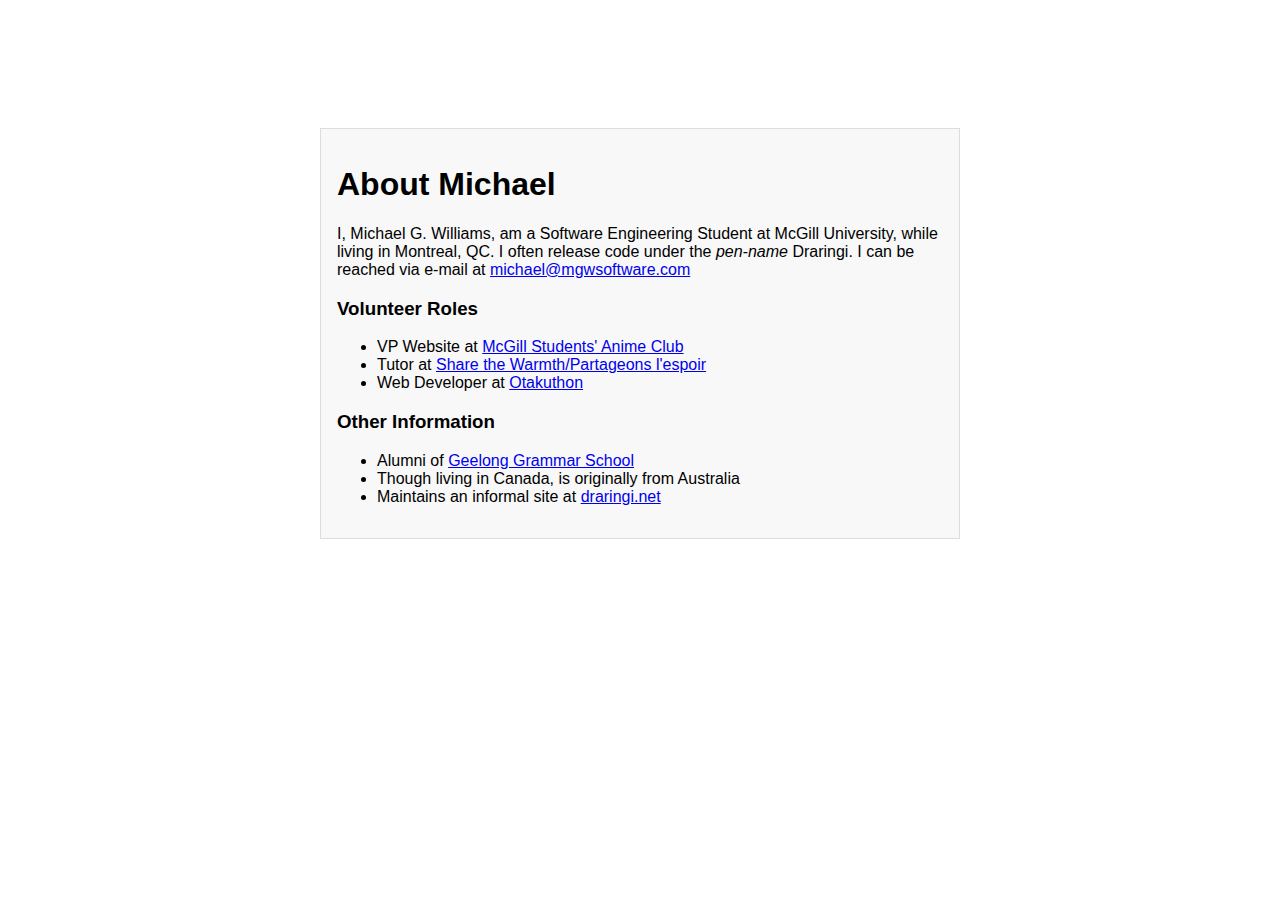
==== index.html @ 5ef1f643 "Added Version Control to mgwsoftware.com" ====
<!DOCTYPE html>
<html>
	<head>
		<title>Michael Williams - Software Engineering Student</title>
		<link rel="stylesheet" href="/css/pure-min.css">
		<link rel="stylesheet" href="/css/site.css">
		<link rel="canonical" href="http://www.mgwsoftware.com">
	</head>
	<body>
		<div class="pure-g">
			<div class="pure-u-1-4">
			</div>
			<div class="pure-u-1-2" itemscope itemtype="http://data-vocabulary.org/Person">
				<div class="t-box">
					<h1 class="splash-head">About Michael</h1>
					<p class="splash-subhead">
						I, <span itemprop="name">Michael G. Williams</span>, am a <span itemprop="role">Software Engineering Student</span> at <span itemprop="affiliation">McGill University</span>, while living in <span itemprop="address" itemscope itemtype="http://data-vocabulary.org/Address"><span itemprop="locality">Montreal</span>, <span itemprop="region">QC</span></span>.
						I often release code under the <i>pen-name</i> <span itemprop="nickname">Draringi</span>.
						I can be reached via e-mail at <a href="mailto:michael@mgwsoftware.com" itemprop="email">michael@mgwsoftware.com</a>
					</p>
					<p>
						<h3>Volunteer Roles</h3>
						<ul>
							<li>VP Website at <span itemprop="memberOf" itemscope itemtype="http://www.data-vocabulary.org/Organization/"><a href="http://www.animcgill.org/" itemprop="url"><span itemprop="name">McGill Students' Anime Club</span></a></span></li>
							<li>Tutor at <span itemprop="memberOf" itemscope itemtype="http://www.data-vocabulary.org/Organization/"><a href="http://sharethewarmth.ca/" itemprop="url"><span itemprop="name">Share the Warmth/Partageons l'espoir</span></a></span></li>
							<li>Web Developer at <span itemprop="memberOf" itemscope itemtype="http://www.data-vocabulary.org/Organization/"><a href="http://www.otakuthon.com/" itemprop="url"><span itemprop="name">Otakuthon</span></a></span></li>
						</ul>
					</p>
					<p>
						<h3>Other Information</h3>
						<ul>
							<li>Alumni of <span itemprop="alumniOf" itemscope itemtype="http://www.data-vocabulary.org/Organization/"><a href="http://www.ggs.vic.edu.au/" itemprop="url"><span itemprop="name">Geelong Grammar School</span></a></span></li>
							<li>Though living in Canada, is originally from <span itemprop="nationality">Australia</span></li>
							<li>Maintains an informal site at <a href="https://www.draringi.net" itemprop="sameAs">draringi.net</a></li>
						</ul>
					</p>
				</div>
			</div>
		</div>

		<div class="pure-g">
		</div>
	</body>
</html>
---- css/site.css ----
body {
	margin-top: 10%;
}
.t-box {
	padding: 1em;
	-webkit-box-sizing: border-box;
	-moz-box-sizing: border-box;
	box-sizing: border-box;
	border: 1px solid #ddd;
	background-color: #F8F8F8;
}
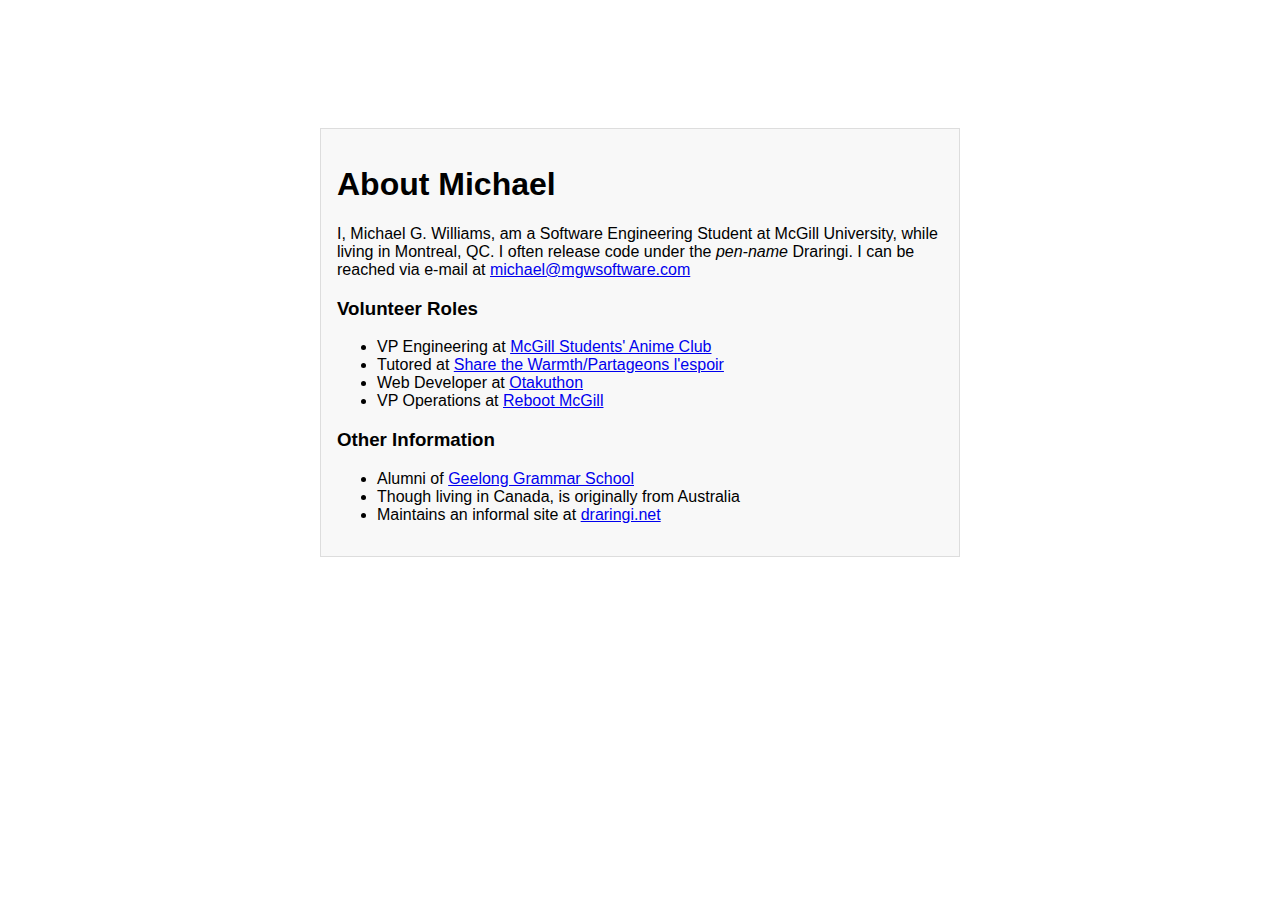
==== commit 20923d90: "Updated roles" ====
--- a/index.html
+++ b/index.html
@@ -10,7 +10,7 @@
 		<div class="pure-g">
 			<div class="pure-u-1-4">
 			</div>
-			<div class="pure-u-1-2" itemscope itemtype="http://data-vocabulary.org/Person">
+			<div class="pure-u-1-2" itemscope itemtype="http://schema.org/Person">
 				<div class="t-box">
 					<h1 class="splash-head">About Michael</h1>
 					<p class="splash-subhead">
@@ -21,15 +21,16 @@
 					<p>
 						<h3>Volunteer Roles</h3>
 						<ul>
-							<li>VP Website at <span itemprop="memberOf" itemscope itemtype="http://www.data-vocabulary.org/Organization/"><a href="http://www.animcgill.org/" itemprop="url"><span itemprop="name">McGill Students' Anime Club</span></a></span></li>
-							<li>Tutor at <span itemprop="memberOf" itemscope itemtype="http://www.data-vocabulary.org/Organization/"><a href="http://sharethewarmth.ca/" itemprop="url"><span itemprop="name">Share the Warmth/Partageons l'espoir</span></a></span></li>
-							<li>Web Developer at <span itemprop="memberOf" itemscope itemtype="http://www.data-vocabulary.org/Organization/"><a href="http://www.otakuthon.com/" itemprop="url"><span itemprop="name">Otakuthon</span></a></span></li>
+							<li>VP Engineering at <span itemprop="memberOf" itemscope itemtype="http://schema.org/Organization/"><a href="https://www.animcgill.moe/" itemprop="url"><span itemprop="name">McGill Students' Anime Club</span></a></span></li>
+							<li>Tutored at <span itemprop="memberOf" itemscope itemtype="http://schema.org/Organization/"><a href="http://sharethewarmth.ca/" itemprop="url"><span itemprop="name">Share the Warmth/Partageons l'espoir</span></a></span></li>
+							<li>Web Developer at <span itemprop="memberOf" itemscope itemtype="http://schema/Organization/"><a href="http://www.otakuthon.com/" itemprop="url"><span itemprop="name">Otakuthon</span></a></span></li>
+							<li>VP Operations at <span itemprop="memberOf" itemscope itemtype="http://schema.org/Organization/"><a href="http://reboot.mcgilleus.ca" itemprop="url"><span itemprop="name">Reboot McGill</span></a></span></li>
 						</ul>
 					</p>
 					<p>
 						<h3>Other Information</h3>
 						<ul>
-							<li>Alumni of <span itemprop="alumniOf" itemscope itemtype="http://www.data-vocabulary.org/Organization/"><a href="http://www.ggs.vic.edu.au/" itemprop="url"><span itemprop="name">Geelong Grammar School</span></a></span></li>
+							<li>Alumni of <span itemprop="alumniOf" itemscope itemtype="http://schema.org/Organization/"><a href="http://www.ggs.vic.edu.au/" itemprop="url"><span itemprop="name">Geelong Grammar School</span></a></span></li>
 							<li>Though living in Canada, is originally from <span itemprop="nationality">Australia</span></li>
 							<li>Maintains an informal site at <a href="https://www.draringi.net" itemprop="sameAs">draringi.net</a></li>
 						</ul>
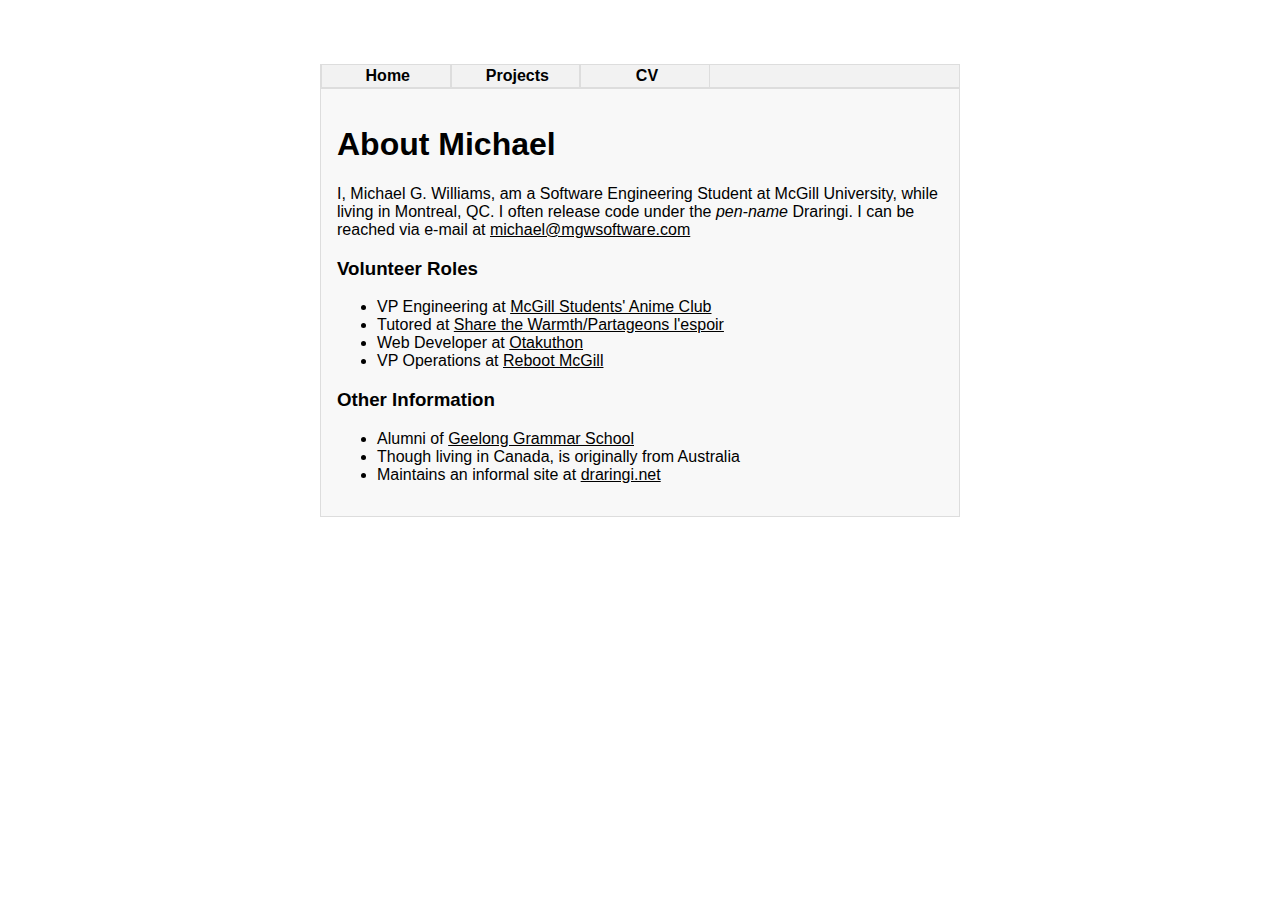
==== commit 941fd18c: "Added clean menu and started reconstruction of extra pages" ====
--- a/index.html
+++ b/index.html
@@ -10,8 +10,13 @@
 		<div class="pure-g">
 			<div class="pure-u-1-4">
 			</div>
-			<div class="pure-u-1-2" itemscope itemtype="http://schema.org/Person">
-				<div class="t-box">
+			<div class="pure-u-1-2">
+				<nav>
+					<ul>
+						<li class="active"><a href="/">Home</a></li><li><a href="/projects/">Projects</a></li><li><a href="/cv/">CV</a></li>
+					</ul>
+				</nav>
+				<div class="t-box" itemscope itemtype="http://schema.org/Person">
 					<h1 class="splash-head">About Michael</h1>
 					<p class="splash-subhead">
 						I, <span itemprop="name">Michael G. Williams</span>, am a <span itemprop="role">Software Engineering Student</span> at <span itemprop="affiliation">McGill University</span>, while living in <span itemprop="address" itemscope itemtype="http://data-vocabulary.org/Address"><span itemprop="locality">Montreal</span>, <span itemprop="region">QC</span></span>.
--- a/css/site.css
+++ b/css/site.css
@@ -1,6 +1,7 @@
 body {
-	margin-top: 10%;
+	margin-top: 5%;
 }
+
 .t-box {
 	padding: 1em;
 	-webkit-box-sizing: border-box;
@@ -9,3 +10,36 @@
 	border: 1px solid #ddd;
 	background-color: #F8F8F8;
 }
+
+nav {
+	-webkit-box-sizing: border-box;
+        -moz-box-sizing: border-box;
+        box-sizing: border-box;
+        border: 1px solid #ddd;
+	background-color: #F2F2F2;
+}
+
+nav ul {
+	margin: 0px;
+	padding: 0px;
+}
+
+nav ul li {
+	display: inline-block;
+	width: 20%;
+	border-left: 1px solid #ddd;
+	border-right: 1px solid #ddd;
+}
+nav a {
+	font-weight: bold;
+	text-decoration: none;
+	width: 100%;
+	height: 100%;
+	padding: 2px;
+	display: block;
+	text-align: center;
+}
+
+a {
+	color: black;
+}
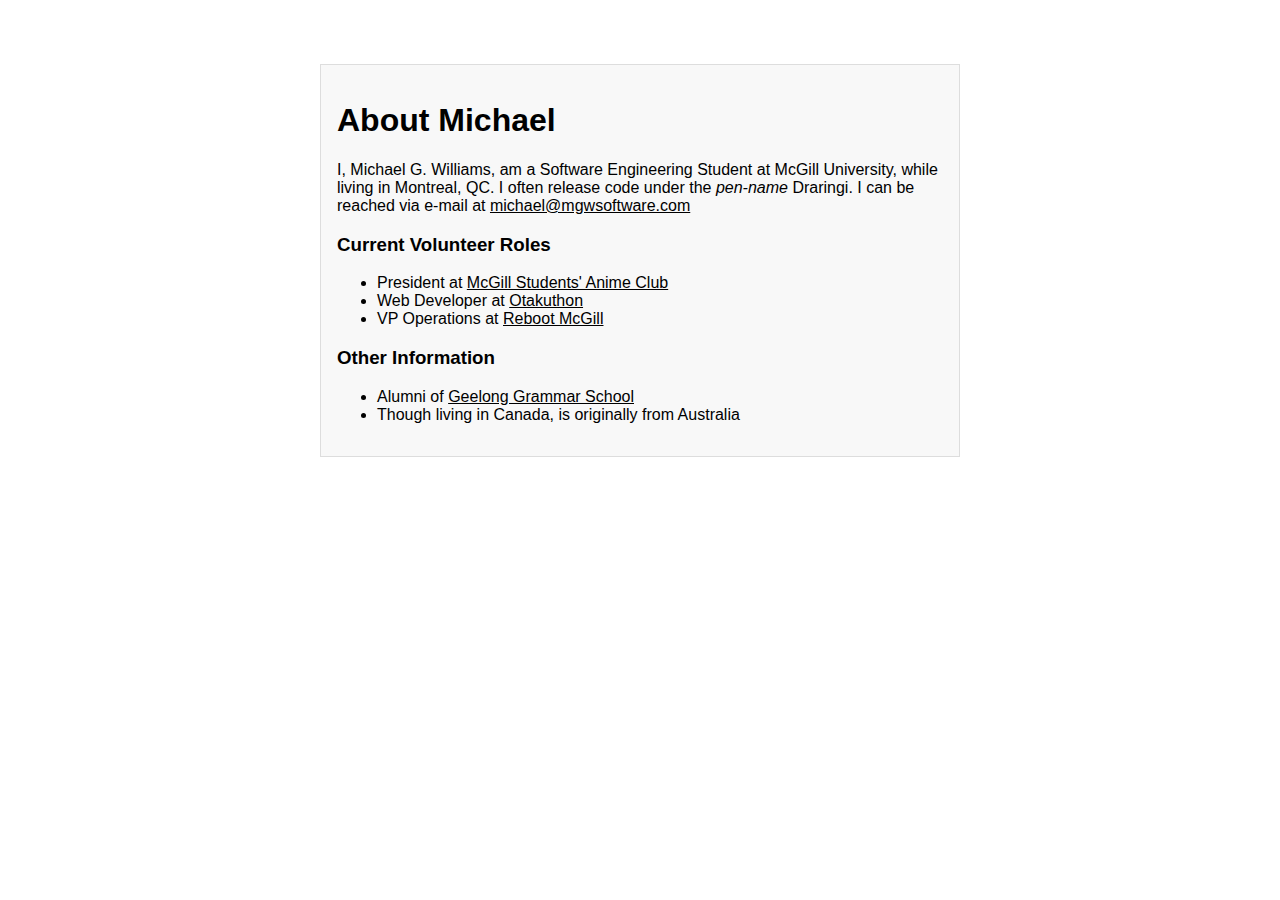
==== commit b41a2594: "Projects update and comment-out of WIP parts to have no dead links on live site" ====
--- a/index.html
+++ b/index.html
@@ -11,11 +11,11 @@
 			<div class="pure-u-1-4">
 			</div>
 			<div class="pure-u-1-2">
-				<nav>
+				<!--<nav>
 					<ul>
 						<li class="active"><a href="/">Home</a></li><li><a href="/projects/">Projects</a></li><li><a href="/cv/">CV</a></li>
 					</ul>
-				</nav>
+				</nav>-->
 				<div class="t-box" itemscope itemtype="http://schema.org/Person">
 					<h1 class="splash-head">About Michael</h1>
 					<p class="splash-subhead">
@@ -24,10 +24,9 @@
 						I can be reached via e-mail at <a href="mailto:michael@mgwsoftware.com" itemprop="email">michael@mgwsoftware.com</a>
 					</p>
 					<p>
-						<h3>Volunteer Roles</h3>
+						<h3>Current Volunteer Roles</h3>
 						<ul>
-							<li>VP Engineering at <span itemprop="memberOf" itemscope itemtype="http://schema.org/Organization/"><a href="https://www.animcgill.moe/" itemprop="url"><span itemprop="name">McGill Students' Anime Club</span></a></span></li>
-							<li>Tutored at <span itemprop="memberOf" itemscope itemtype="http://schema.org/Organization/"><a href="http://sharethewarmth.ca/" itemprop="url"><span itemprop="name">Share the Warmth/Partageons l'espoir</span></a></span></li>
+							<li>President at <span itemprop="memberOf" itemscope itemtype="http://schema.org/Organization/"><a href="https://www.animcgill.moe/" itemprop="url"><span itemprop="name">McGill Students' Anime Club</span></a></span></li>
 							<li>Web Developer at <span itemprop="memberOf" itemscope itemtype="http://schema/Organization/"><a href="http://www.otakuthon.com/" itemprop="url"><span itemprop="name">Otakuthon</span></a></span></li>
 							<li>VP Operations at <span itemprop="memberOf" itemscope itemtype="http://schema.org/Organization/"><a href="http://reboot.mcgilleus.ca" itemprop="url"><span itemprop="name">Reboot McGill</span></a></span></li>
 						</ul>
@@ -37,7 +36,7 @@
 						<ul>
 							<li>Alumni of <span itemprop="alumniOf" itemscope itemtype="http://schema.org/Organization/"><a href="http://www.ggs.vic.edu.au/" itemprop="url"><span itemprop="name">Geelong Grammar School</span></a></span></li>
 							<li>Though living in Canada, is originally from <span itemprop="nationality">Australia</span></li>
-							<li>Maintains an informal site at <a href="https://www.draringi.net" itemprop="sameAs">draringi.net</a></li>
+<!--							<li>Maintains an informal site at <a href="https://www.draringi.net" itemprop="sameAs">draringi.net</a></li>-->
 						</ul>
 					</p>
 				</div>
--- a/css/site.css
+++ b/css/site.css
@@ -27,9 +27,26 @@
 nav ul li {
 	display: inline-block;
 	width: 20%;
-	border-left: 1px solid #ddd;
+	/*border-left: 1px solid #ddd;*/
 	border-right: 1px solid #ddd;
 }
+
+nav li.active {
+	background-color: #333;
+}
+
+nav li.active a {
+	color: #E8E8E8;
+}
+
+nav li :hover {
+	background-color: #ddd;
+}
+
+nav li.active :hover {
+	background-color: #111;
+}
+
 nav a {
 	font-weight: bold;
 	text-decoration: none;
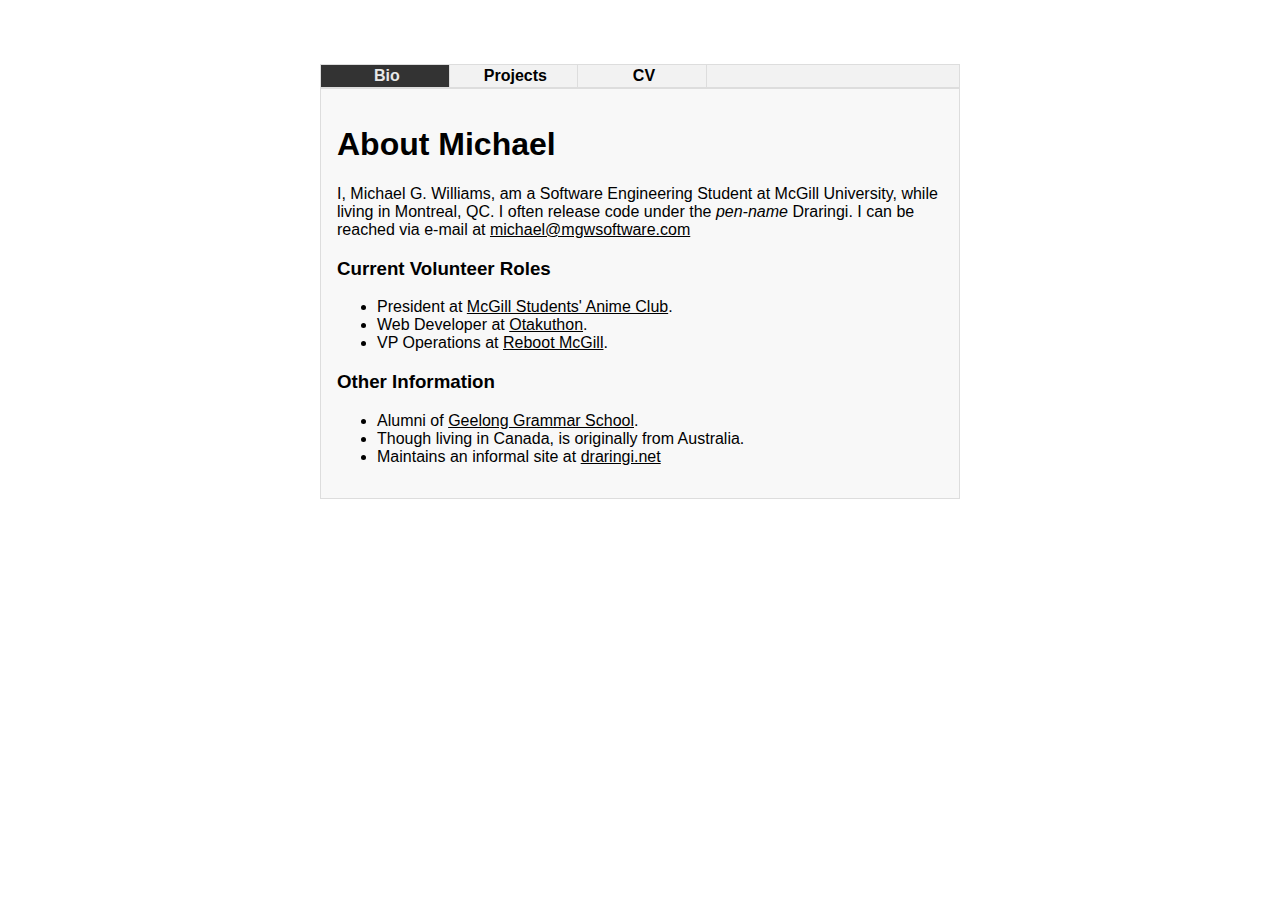
==== commit cbf6a50b: "Add Project and CV Pages" ====
--- a/index.html
+++ b/index.html
@@ -11,11 +11,11 @@
 			<div class="pure-u-1-4">
 			</div>
 			<div class="pure-u-1-2">
-				<!--<nav>
+				<nav>
 					<ul>
-						<li class="active"><a href="/">Home</a></li><li><a href="/projects/">Projects</a></li><li><a href="/cv/">CV</a></li>
+						<li class="active"><a href="/">Bio</a></li><li><a href="/projects/">Projects</a></li><li><a href="/cv/">CV</a></li>
 					</ul>
-				</nav>-->
+				</nav>
 				<div class="t-box" itemscope itemtype="http://schema.org/Person">
 					<h1 class="splash-head">About Michael</h1>
 					<p class="splash-subhead">
@@ -26,17 +26,17 @@
 					<p>
 						<h3>Current Volunteer Roles</h3>
 						<ul>
-							<li>President at <span itemprop="memberOf" itemscope itemtype="http://schema.org/Organization/"><a href="https://www.animcgill.moe/" itemprop="url"><span itemprop="name">McGill Students' Anime Club</span></a></span></li>
-							<li>Web Developer at <span itemprop="memberOf" itemscope itemtype="http://schema/Organization/"><a href="http://www.otakuthon.com/" itemprop="url"><span itemprop="name">Otakuthon</span></a></span></li>
-							<li>VP Operations at <span itemprop="memberOf" itemscope itemtype="http://schema.org/Organization/"><a href="http://reboot.mcgilleus.ca" itemprop="url"><span itemprop="name">Reboot McGill</span></a></span></li>
+							<li>President at <span itemprop="memberOf" itemscope itemtype="http://schema.org/Organization/"><a href="https://www.animcgill.moe/" itemprop="url"><span itemprop="name">McGill Students' Anime Club</span></a></span>.</li>
+							<li>Web Developer at <span itemprop="memberOf" itemscope itemtype="http://schema/Organization/"><a href="http://www.otakuthon.com/" itemprop="url"><span itemprop="name">Otakuthon</span></a></span>.</li>
+							<li>VP Operations at <span itemprop="memberOf" itemscope itemtype="http://schema.org/Organization/"><a href="http://reboot.mcgilleus.ca" itemprop="url"><span itemprop="name">Reboot McGill</span></a></span>.</li>
 						</ul>
 					</p>
 					<p>
 						<h3>Other Information</h3>
 						<ul>
-							<li>Alumni of <span itemprop="alumniOf" itemscope itemtype="http://schema.org/Organization/"><a href="http://www.ggs.vic.edu.au/" itemprop="url"><span itemprop="name">Geelong Grammar School</span></a></span></li>
-							<li>Though living in Canada, is originally from <span itemprop="nationality">Australia</span></li>
-<!--							<li>Maintains an informal site at <a href="https://www.draringi.net" itemprop="sameAs">draringi.net</a></li>-->
+							<li>Alumni of <span itemprop="alumniOf" itemscope itemtype="http://schema.org/Organization/"><a href="http://www.ggs.vic.edu.au/" itemprop="url"><span itemprop="name">Geelong Grammar School</span></a></span>.</li>
+							<li>Though living in Canada, is originally from <span itemprop="nationality">Australia</span>.</li>
+							<li>Maintains an informal site at <a href="https://www.draringi.net" itemprop="sameAs">draringi.net</a></li>
 						</ul>
 					</p>
 				</div>
--- a/css/site.css
+++ b/css/site.css
@@ -1,5 +1,6 @@
 body {
 	margin-top: 5%;
+	margin-bottom: 5%;
 }
 
 .t-box {
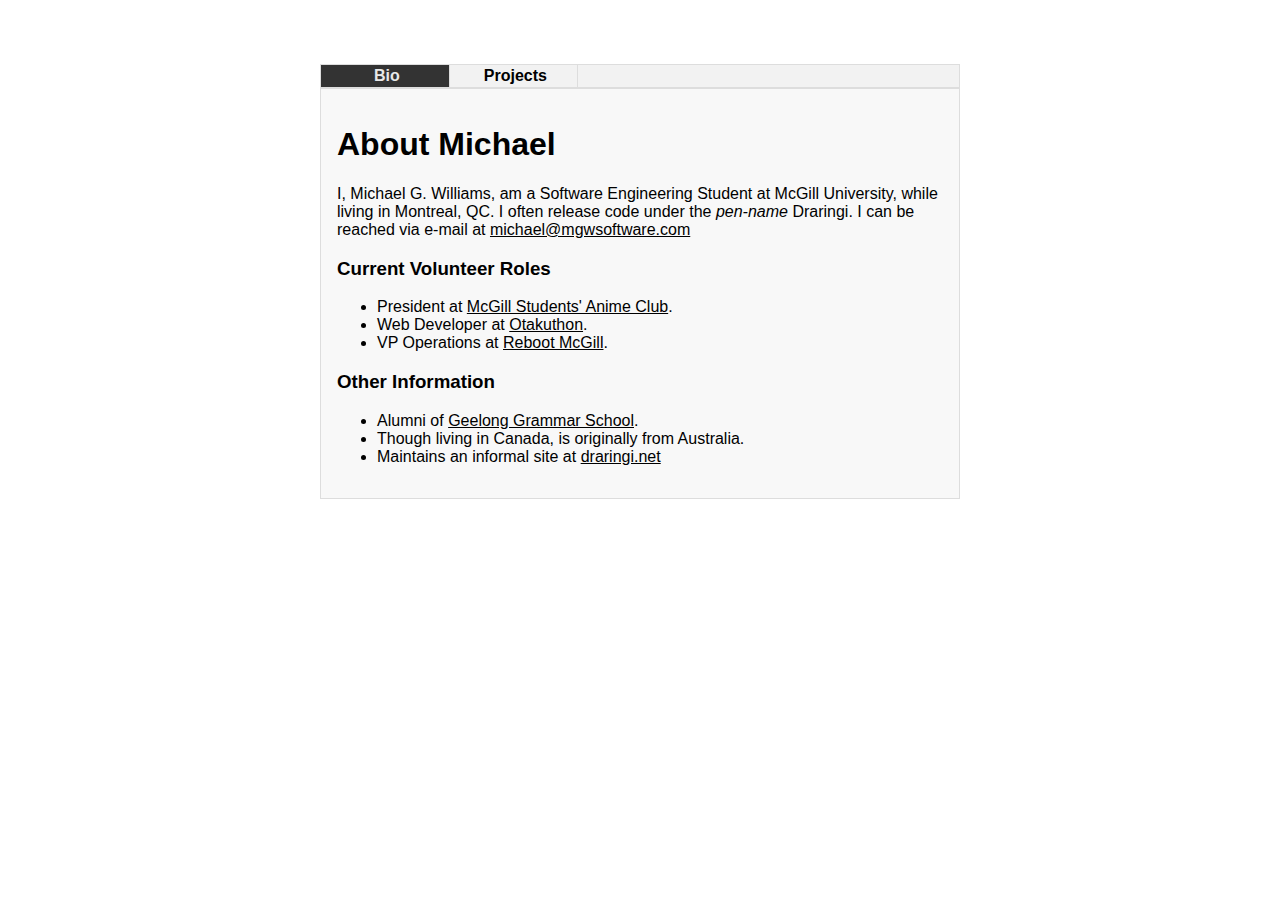
==== commit c0335b08: "Remove cv from menu" ====
--- a/index.html
+++ b/index.html
@@ -13,7 +13,7 @@
 			<div class="pure-u-1-2">
 				<nav>
 					<ul>
-						<li class="active"><a href="/">Bio</a></li><li><a href="/projects/">Projects</a></li><li><a href="/cv/">CV</a></li>
+						<li class="active"><a href="/">Bio</a></li><li><a href="/projects/">Projects</a></li><!--<li><a href="/cv/">CV</a>--></li>
 					</ul>
 				</nav>
 				<div class="t-box" itemscope itemtype="http://schema.org/Person">
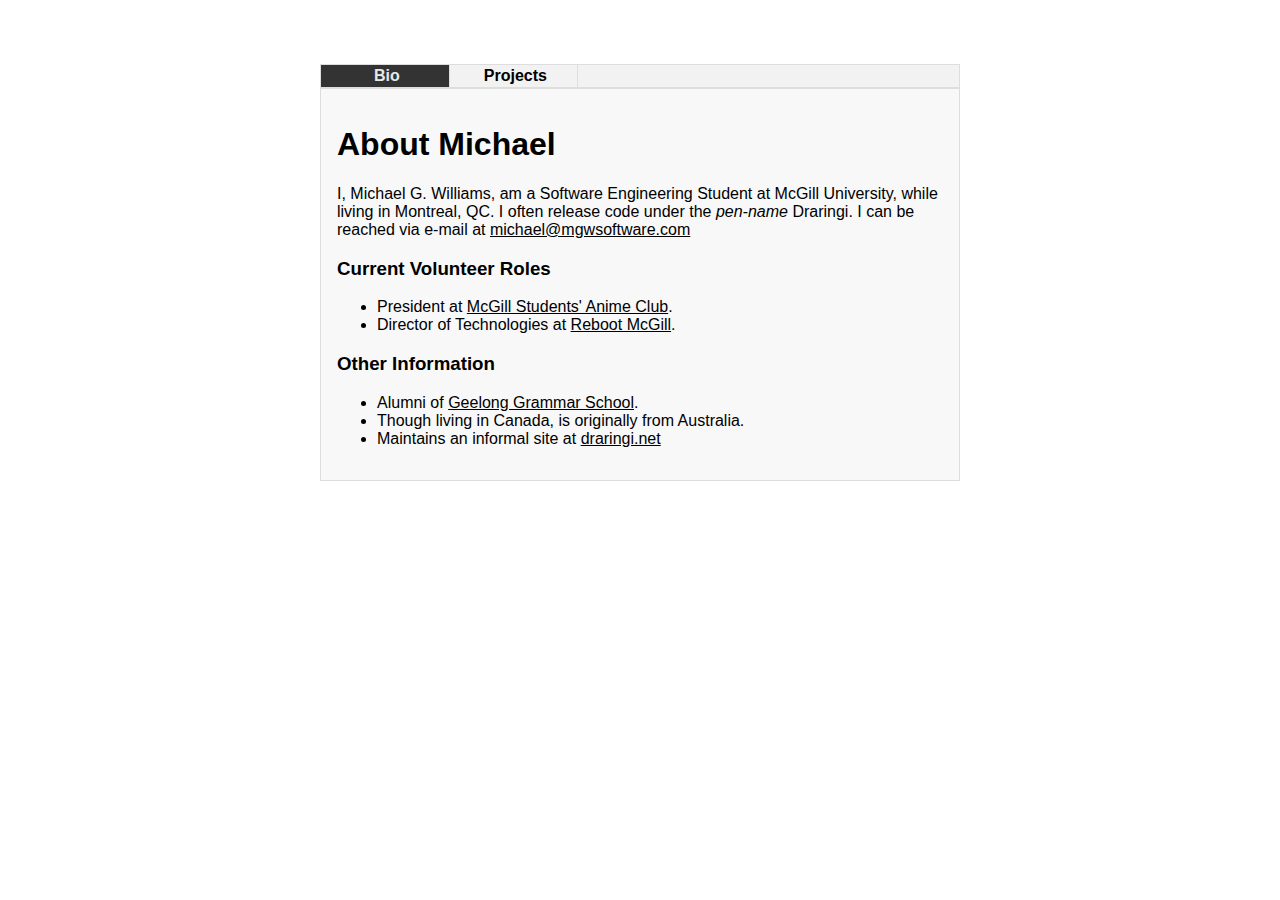
==== commit 8f488b3e: "Update Information" ====
--- a/index.html
+++ b/index.html
@@ -27,8 +27,7 @@
 						<h3>Current Volunteer Roles</h3>
 						<ul>
 							<li>President at <span itemprop="memberOf" itemscope itemtype="http://schema.org/Organization/"><a href="https://www.animcgill.moe/" itemprop="url"><span itemprop="name">McGill Students' Anime Club</span></a></span>.</li>
-							<li>Web Developer at <span itemprop="memberOf" itemscope itemtype="http://schema/Organization/"><a href="http://www.otakuthon.com/" itemprop="url"><span itemprop="name">Otakuthon</span></a></span>.</li>
-							<li>VP Operations at <span itemprop="memberOf" itemscope itemtype="http://schema.org/Organization/"><a href="http://reboot.mcgilleus.ca" itemprop="url"><span itemprop="name">Reboot McGill</span></a></span>.</li>
+							<li>Director of Technologies at <span itemprop="memberOf" itemscope itemtype="http://schema.org/Organization/"><a href="http://reboot.mcgilleus.ca" itemprop="url"><span itemprop="name">Reboot McGill</span></a></span>.</li>
 						</ul>
 					</p>
 					<p>
